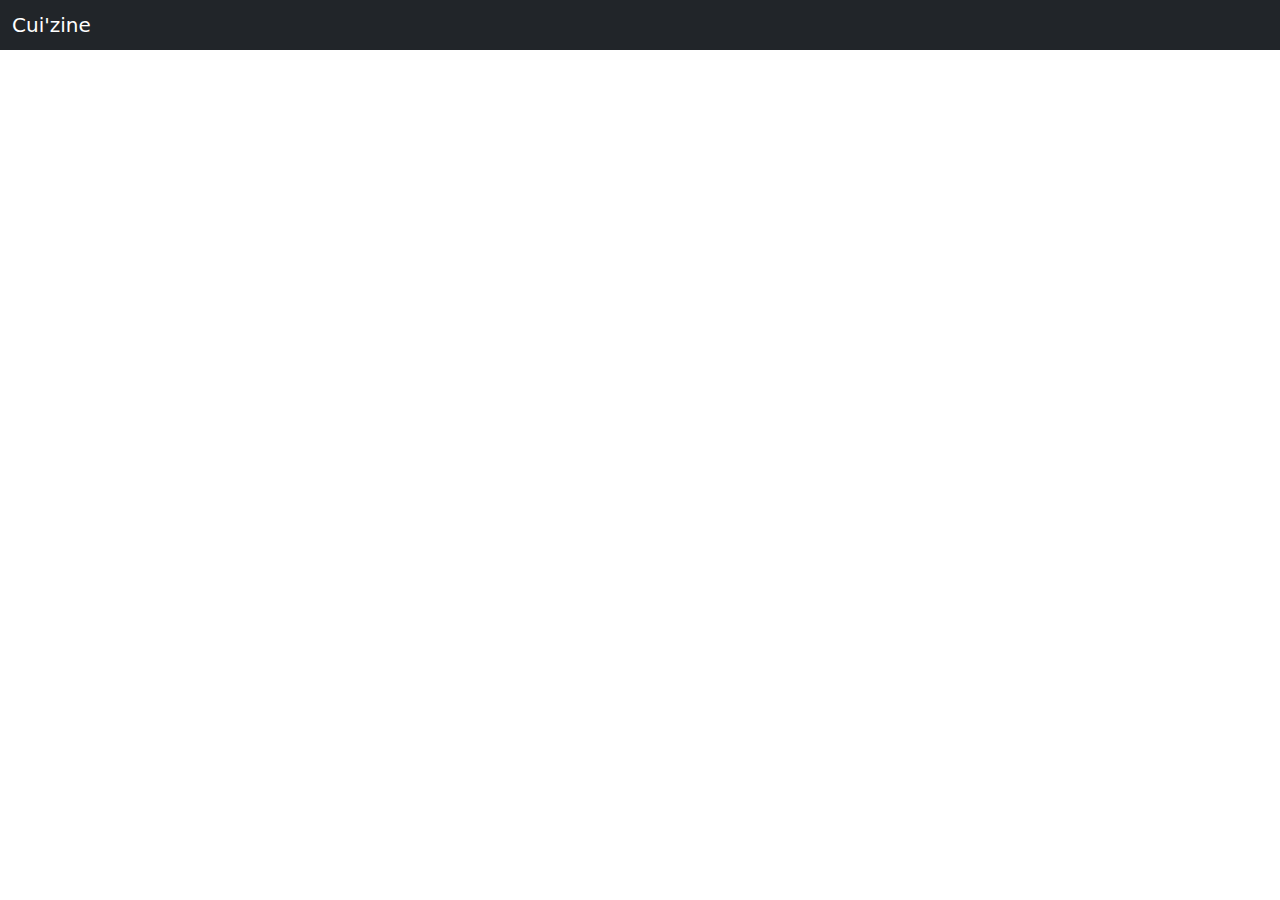
==== index.html @ 6af95cc4 "Exo Cui'zine" ====
<!DOCTYPE html>
<html lang="en">
<head>
    <meta charset="UTF-8">
    <meta http-equiv="X-UA-Compatible" content="IE=edge">
    <meta name="viewport" content="width=device-width, initial-scale=1.0">
    <link rel="stylesheet" href="../../css/bootstrap.css">
    <link rel="stylesheet" href="../../css/homepage.css">
    <link rel="stylesheet" href="../../css/main.css">
    
    <title>Document</title>
</head>
<body>
    <script src="https://code.jquery.com/jquery-3.5.1.slim.min.js" integrity="sha384-DfXdz2htPH0lsSSs5nCTpuj/zy4C+OGpamoFVy38MVBnE+IbbVYUew+OrCXaRkfj" crossorigin="anonymous"></script>
    <script src="https://cdn.jsdelivr.net/npm/bootstrap@4.5.3/dist/js/bootstrap.bundle.min.js" integrity="sha384-ho+j7jyWK8fNQe+A12Hb8AhRq26LrZ/JpcUGGOn+Y7RsweNrtN/tE3MoK7ZeZDyx" crossorigin="anonymous"></script> 


    <nav class="navbar navbar-dark bg-dark">
        <div class="container-fluid">
          <span class="navbar-brand mb-0 h1">Cui'zine</span>
        </div>
      </nav>



</body>
</html>
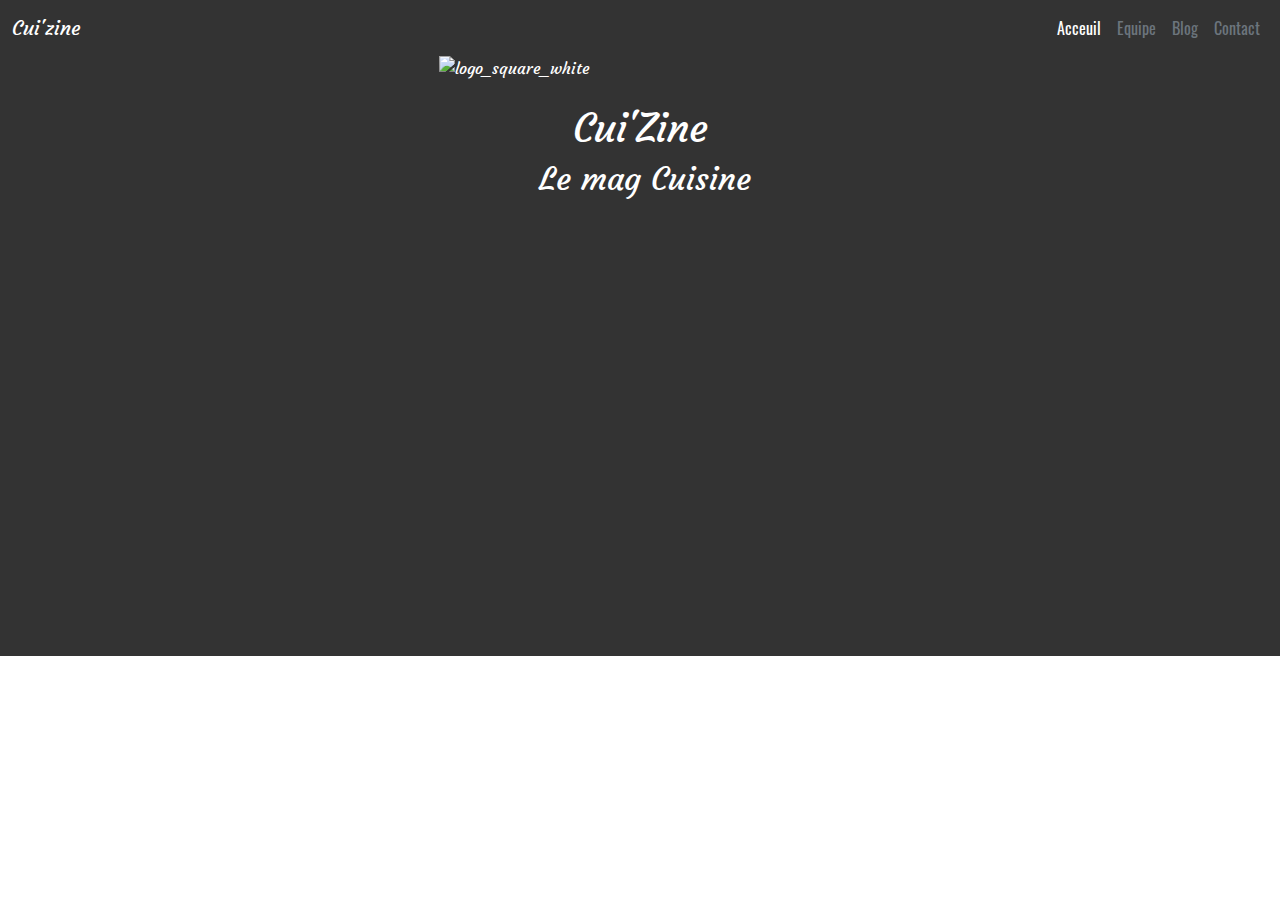
==== commit 562c73b7: "Exo la Cui'zine" ====
--- a/index.html
+++ b/index.html
@@ -1,27 +1,63 @@
 <!DOCTYPE html>
 <html lang="en">
+
 <head>
-    <meta charset="UTF-8">
-    <meta http-equiv="X-UA-Compatible" content="IE=edge">
-    <meta name="viewport" content="width=device-width, initial-scale=1.0">
-    <link rel="stylesheet" href="../../css/bootstrap.css">
-    <link rel="stylesheet" href="../../css/homepage.css">
-    <link rel="stylesheet" href="../../css/main.css">
-    
-    <title>Document</title>
+  <meta charset="UTF-8">
+  <meta http-equiv="X-UA-Compatible" content="IE=edge">
+  <meta name="viewport" content="width=device-width, initial-scale=1.0">
+  <link rel="stylesheet" href="./css/bootstrap.css">
+  <link rel="stylesheet" href="./css/homepage.css">
+  <link rel="stylesheet" href="./css/main.css">
+
+  <title>Document</title>
 </head>
+
 <body>
-    <script src="https://code.jquery.com/jquery-3.5.1.slim.min.js" integrity="sha384-DfXdz2htPH0lsSSs5nCTpuj/zy4C+OGpamoFVy38MVBnE+IbbVYUew+OrCXaRkfj" crossorigin="anonymous"></script>
-    <script src="https://cdn.jsdelivr.net/npm/bootstrap@4.5.3/dist/js/bootstrap.bundle.min.js" integrity="sha384-ho+j7jyWK8fNQe+A12Hb8AhRq26LrZ/JpcUGGOn+Y7RsweNrtN/tE3MoK7ZeZDyx" crossorigin="anonymous"></script> 
+
+  <div id="content">
+    <nav class="navbar navbar-expand-lg navbar-transparent">
+      <div class="container-fluid">
+        <a class="navbar-brand" href="#">Cui'zine</a>
+        <span class="navbar-toggler-icon"></span>
+        <div class="collapse navbar-collapse" id="navbarNavAltMarkup">
+          <div class="navbar-nav">
+            <a class="nav-link" href="#">Acceuil</a>
+            <a class="nav-item nav-link disabled" href="Equipe" tabindex="-1" aria-disabled="true">Equipe</a>
+            <a class="nav-item nav-link disabled" href="Blog" tabindex="-1" aria-disabled="true">Blog</a>
+            <a class="nav-item nav-link disabled" href="Contact" tabindex="-1" aria-disabled="true">Contact</a>
+          </div>
+        </div>
+      </div>
+    </nav>
+    <header class="container-fluid">
+      <div class="row">
+        <div class="col-4 py-4">
+          <div class="block1">
+          </div>
+        </div>
+        <div class="col-4">
+          <div class="block2">
+            <img src="./img/logo_square_white.png" class="mx-auto d-block" alt="logo_square_white">
+            <h1 class="col-4 offset-4 pt-4" >Cui'Zine</h1>
+            <h2 class="col-9 offset-3">Le mag Cuisine</h2>
+          </div>
+        </div>
+        <div class="col-4 py-4">
+          <div class="block3">
+          </div>
+        </div>
+      </div>
+    </header>
+
+  </div>
 
 
-    <nav class="navbar navbar-dark bg-dark">
-        <div class="container-fluid">
-          <span class="navbar-brand mb-0 h1">Cui'zine</span>
-        </div>
-      </nav>
+  <script src="https://code.jquery.com/jquery-3.5.1.slim.min.js"
+    integrity="sha384-DfXdz2htPH0lsSSs5nCTpuj/zy4C+OGpamoFVy38MVBnE+IbbVYUew+OrCXaRkfj"
+    crossorigin="anonymous"></script>
+  <script src="https://cdn.jsdelivr.net/npm/bootstrap@4.5.3/dist/js/bootstrap.bundle.min.js"
+    integrity="sha384-ho+j7jyWK8fNQe+A12Hb8AhRq26LrZ/JpcUGGOn+Y7RsweNrtN/tE3MoK7ZeZDyx"
+    crossorigin="anonymous"></script>
+</body>
 
-
-
-</body>
 </html>--- a/css/homepage.css
+++ b/css/homepage.css
@@ -0,0 +1,35 @@
+#content {
+    text-decoration: none;
+    background-image: url(../img/header.jpg);
+    height: 600px;
+    background-position: center;
+   
+}
+.navbar-brand {
+    font-family: courgette;
+    color: #FFFFFF;
+}
+.nav-link {
+    font-family: oswald;
+    color: #FFFFFF;
+}
+#navbarNavAltMarkup {
+    display: flex;
+    justify-content: flex-end;
+}
+
+.block2{
+    color: #FFFFFF;
+    font-family: "courgette";
+}
+
+nav{
+    background: rgba(0, 0, 0, 0.8);
+
+}
+
+header{
+    background: rgba(0, 0, 0, 0.8); 
+    height: 600px;
+}
+ 
--- a/css/main.css
+++ b/css/main.css
@@ -0,0 +1,10 @@
+@font-face {
+    src: url(../fonts/Oswald-VariableFont_wght.ttf);
+    font-family: 'oswald';
+    font-style: normal;
+}
+@font-face {
+    src: url(../fonts/Courgette-Regular.ttf);
+    font-family: 'courgette';
+    font-style: normal;
+}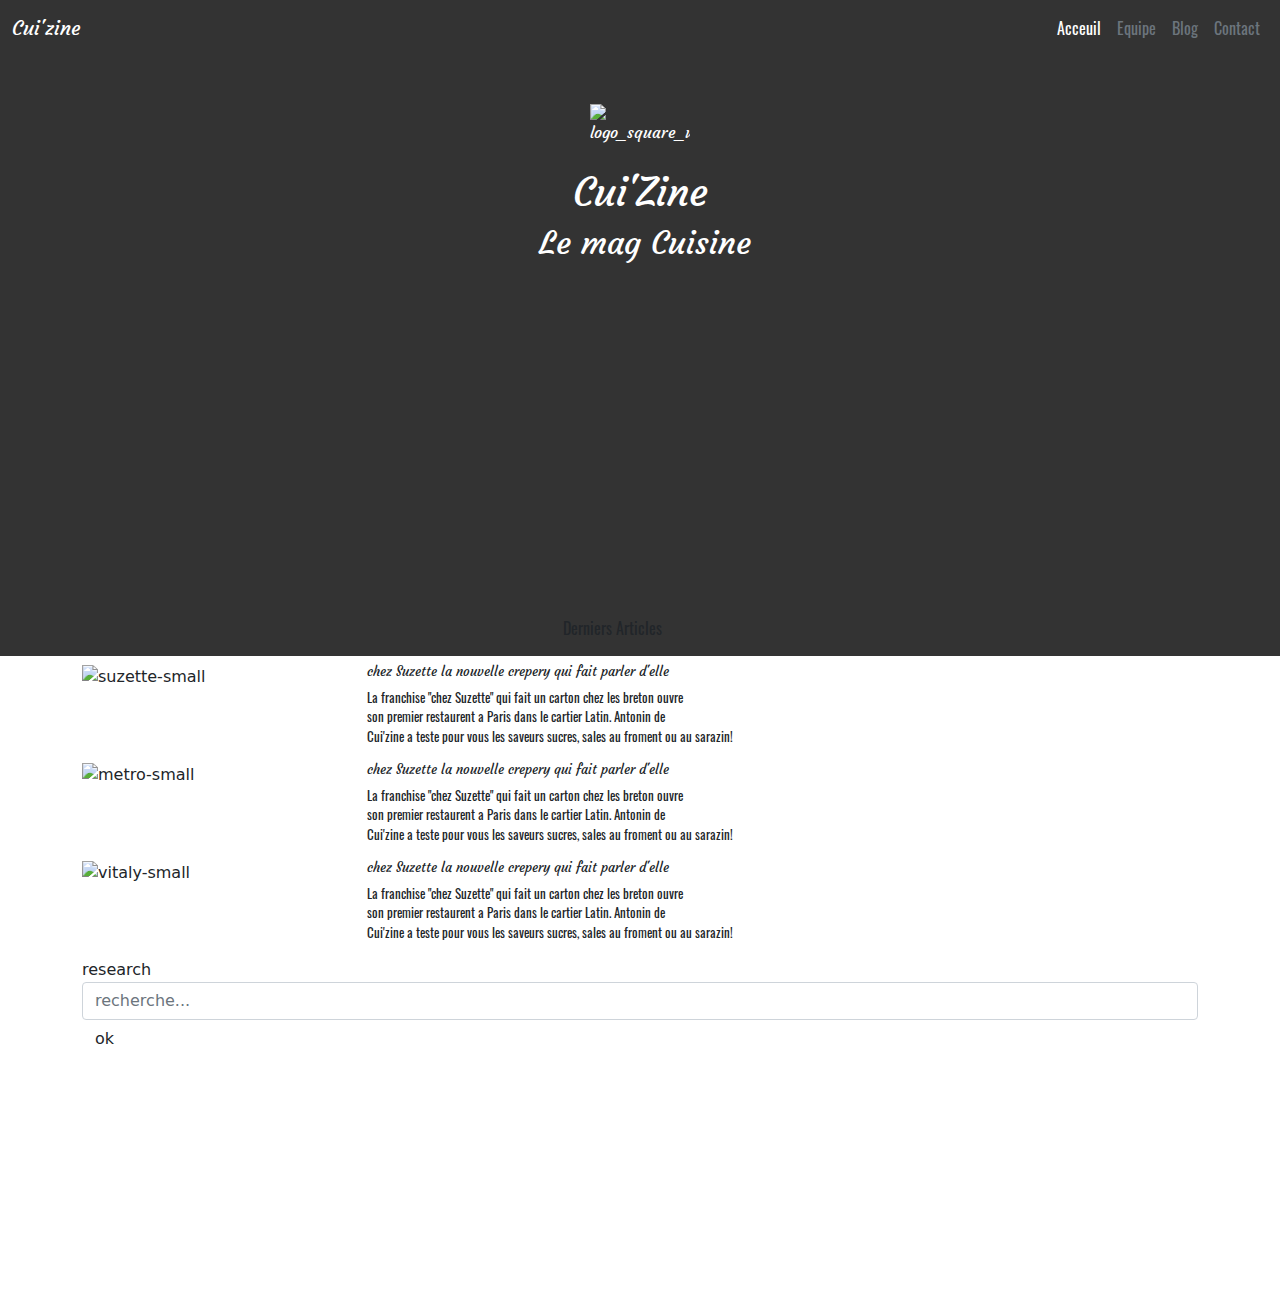
==== commit b499f673: "Exos de la Cui'zine" ====
--- a/index.html
+++ b/index.html
@@ -36,9 +36,9 @@
           </div>
         </div>
         <div class="col-4">
-          <div class="block2">
+          <div class="block2 mt-5">
             <img src="./img/logo_square_white.png" class="mx-auto d-block" alt="logo_square_white">
-            <h1 class="col-4 offset-4 pt-4" >Cui'Zine</h1>
+            <h1 class="col-4 offset-4 pt-4">Cui'Zine</h1>
             <h2 class="col-9 offset-3">Le mag Cuisine</h2>
           </div>
         </div>
@@ -48,7 +48,69 @@
         </div>
       </div>
     </header>
+  </div>
 
+  <div class="container">
+    <div class="offset-5 col-3 p-3 mb-2 bg-transparent text-dark">Derniers Articles</div>
+    <div class="row">
+      <div class="col-12 col-lg-3">
+        <img src="img/articles/suzette/suzette-small.jpg" class="img-fluid" alt="suzette-small">
+      </div>
+      <div class="col-12 col-lg-9">
+        <div>
+          <h4>chez Suzette la nouvelle crepery qui fait parler d'elle</h4>
+          <p>La franchise "chez Suzette" qui fait un carton chez les breton ouvre
+            <br>
+            son premier restaurent a Paris
+            dans le cartier Latin. Antonin de
+            <br>
+            Cui'zine a teste pour vous les saveurs sucres, sales au froment ou au sarazin!
+          </p>
+        </div>
+      </div>
+    </div>
+    <div class="row">
+      <div class="col-12 col-lg-3">
+        <img src="img/articles/metro/metro-small.jpg" class="img-fluid" alt="metro-small">
+      </div>
+      <div class="col-12 col-lg-9">
+        <div>
+          <h4>chez Suzette la nouvelle crepery qui fait parler d'elle</h4>
+          <p>La franchise "chez Suzette" qui fait un carton chez les breton ouvre
+            <br>
+            son premier restaurent a Paris
+            dans le cartier Latin. Antonin de
+            <br>
+            Cui'zine a teste pour vous les saveurs sucres, sales au froment ou au sarazin!
+          </p>
+        </div>
+      </div>
+    </div>
+    <div class="row">
+      <div class="col-12 col-lg-3">
+        <img src="img/articles/vitaly/vitaly-small.jpg" class="img-fluid" alt="vitaly-small">
+      </div>
+      <div class="col-12 col-lg-9">
+        <div>
+          <h4>chez Suzette la nouvelle crepery qui fait parler d'elle</h4>
+          <p>La franchise "chez Suzette" qui fait un carton chez les breton ouvre
+            <br>
+            son premier restaurent a Paris
+            dans le cartier Latin. Antonin de
+            <br>
+            Cui'zine a teste pour vous les saveurs sucres, sales au froment ou au sarazin!
+          </p>
+        </div>
+      </div>
+    </div>
+    <div class="col-lg-12 d-done d-lg-block">
+      <div class="research courgette">
+        <label for="exampleInputEmail1" class="courgette">research</label>
+        <input type="email" class="form-control oswald" id="recherche" aria-describedby="recherche"
+          placeholder="recherche...">
+        <button type="submit" class="btn btn-drak oswald col-button">ok</button>
+      </div>
+    </div>
   </div>
 
 
--- a/css/homepage.css
+++ b/css/homepage.css
@@ -5,14 +5,17 @@
     background-position: center;
    
 }
+
 .navbar-brand {
     font-family: courgette;
     color: #FFFFFF;
 }
+
 .nav-link {
     font-family: oswald;
     color: #FFFFFF;
 }
+
 #navbarNavAltMarkup {
     display: flex;
     justify-content: flex-end;
@@ -32,4 +35,48 @@
     background: rgba(0, 0, 0, 0.8); 
     height: 600px;
 }
+
+.nav-link{
+    font-family: oswald;
+    color: #FFFFFF;
+}
+
+.navbar-brand{
+    font-family: courgette;
+    color: #FFFFFF;
+}
+
+#navbarNavAltMarkup{
+    display: flex;
+    justify-content: flex-end;
+}
+
+.block2{
+    font-family: courgette ;
+    color: #FFFFFF;
+}
+
+.block2 img{
+    width: 100px;
+}
+/* contenue principal */
+
+.container{
+    height: 700px;
+    background-position: center;
+}
+
+.bg-transparent{
+    font-family: oswald;
+}
+
+.col-12 p{
+    font-family: oswald;
+    font-size: small;
+}
+
+.col-12 h4{
+    font-family: courgette;
+    font-size: small;
+}
  
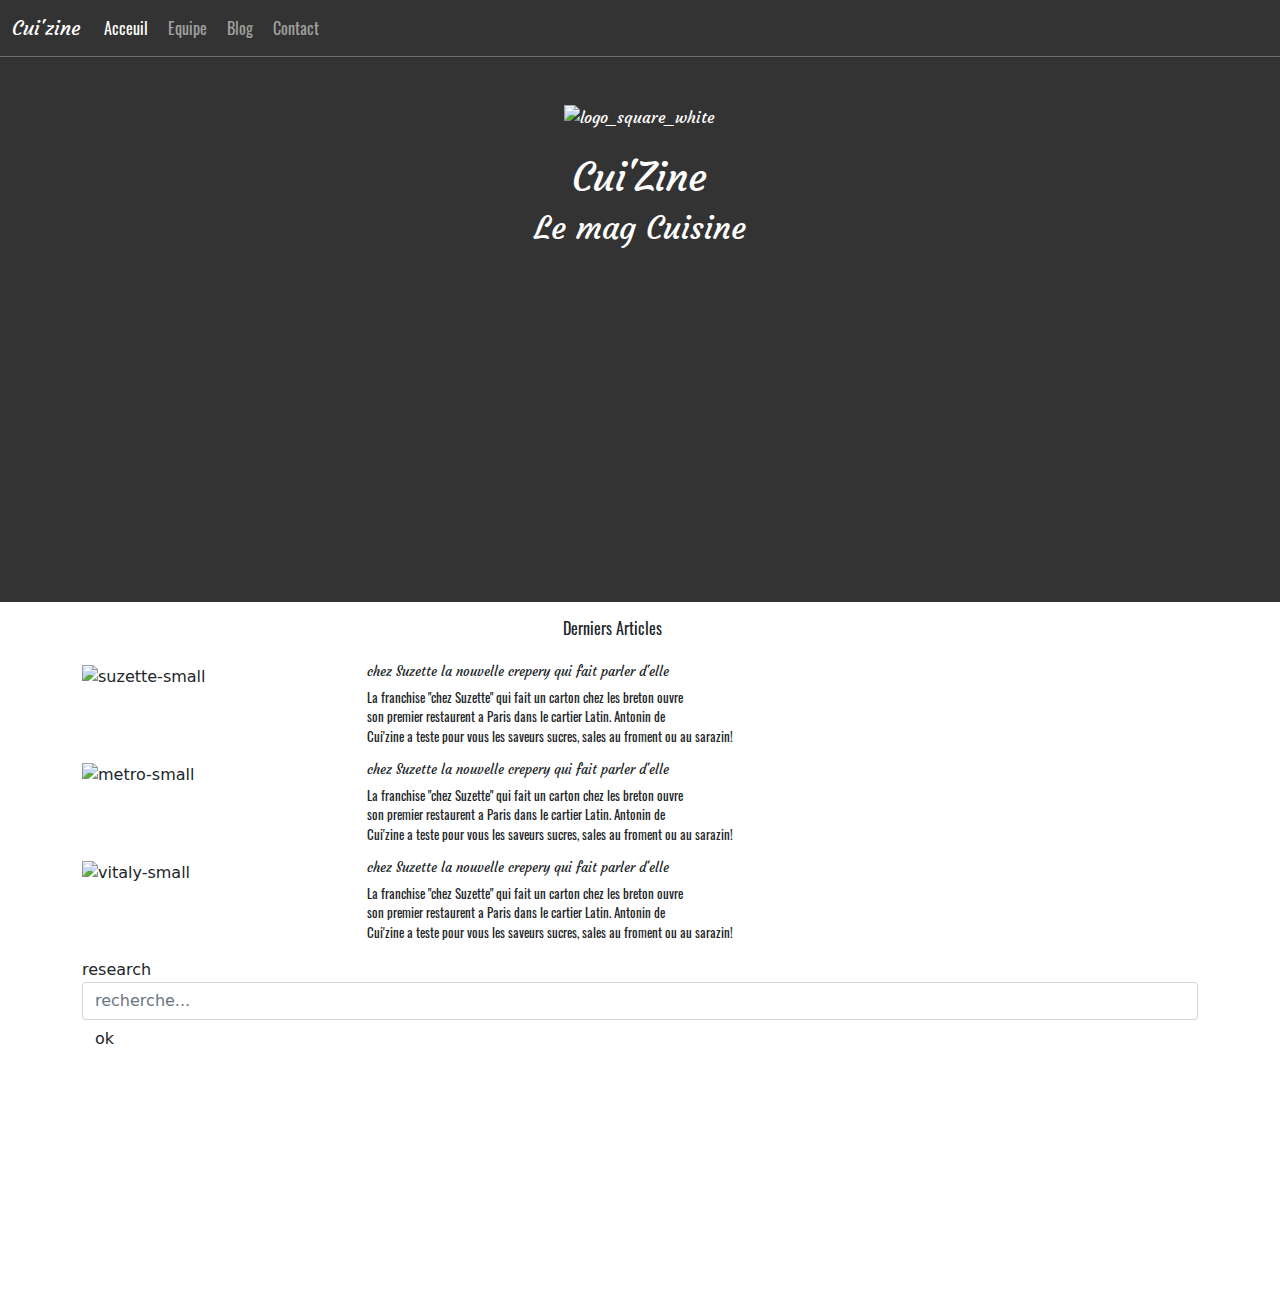
==== commit 51bb0394: "Cui'zine 3" ====
--- a/index.html
+++ b/index.html
@@ -15,37 +15,42 @@
 <body>
 
   <div id="content">
-    <nav class="navbar navbar-expand-lg navbar-transparent">
+     <nav class="navbar navbar-expand-lg navbar-dark">
       <div class="container-fluid">
         <a class="navbar-brand" href="#">Cui'zine</a>
-        <span class="navbar-toggler-icon"></span>
-        <div class="collapse navbar-collapse" id="navbarNavAltMarkup">
-          <div class="navbar-nav">
-            <a class="nav-link" href="#">Acceuil</a>
-            <a class="nav-item nav-link disabled" href="Equipe" tabindex="-1" aria-disabled="true">Equipe</a>
-            <a class="nav-item nav-link disabled" href="Blog" tabindex="-1" aria-disabled="true">Blog</a>
-            <a class="nav-item nav-link disabled" href="Contact" tabindex="-1" aria-disabled="true">Contact</a>
-          </div>
+        <button class="navbar-toggler" type="button" data-bs-toggle="collapse" data-bs-target="#navbarNav"
+          aria-controls="navbarNav" aria-expanded="false" aria-label="Toggle navigation">
+          <span class="navbar-toggler-icon"></span>
+        </button>
+        <div class="collapse navbar-collapse" id="navbarNav">
+          <ul class="navbar-nav">
+            <li class="nav-item active">
+              <a class="nav-link active" aria-current="page" href="#">Acceuil</a>
+            </li>
+            <li class="nav-item">
+              <a class="nav-link ms-1" href="#">Equipe</a>
+            </li>
+            <li class="nav-item">
+              <a class="nav-link ms-1" href="#">Blog</a>
+            </li>
+            <li class="nav-item">
+              <a class="nav-link ms-1" href="#">Contact</a>
+            </li>
+          </ul>
         </div>
       </div>
     </nav>
+
     <header class="container-fluid">
       <div class="row">
-        <div class="col-4 py-4">
-          <div class="block1">
+        <div class ="text-center col-8 offset-2 ">
+          <div class="block2 mt-5">
+            <img src="./img/logo_square_white.png" class="mb-4" alt="logo_square_white">
+            <h1>Cui'Zine</h1>
+            <h2>Le mag Cuisine</h2>
           </div>
         </div>
-        <div class="col-4">
-          <div class="block2 mt-5">
-            <img src="./img/logo_square_white.png" class="mx-auto d-block" alt="logo_square_white">
-            <h1 class="col-4 offset-4 pt-4">Cui'Zine</h1>
-            <h2 class="col-9 offset-3">Le mag Cuisine</h2>
-          </div>
-        </div>
-        <div class="col-4 py-4">
-          <div class="block3">
-          </div>
-        </div>
+
       </div>
     </header>
   </div>
@@ -117,9 +122,19 @@
   <script src="https://code.jquery.com/jquery-3.5.1.slim.min.js"
     integrity="sha384-DfXdz2htPH0lsSSs5nCTpuj/zy4C+OGpamoFVy38MVBnE+IbbVYUew+OrCXaRkfj"
     crossorigin="anonymous"></script>
-  <script src="https://cdn.jsdelivr.net/npm/bootstrap@4.5.3/dist/js/bootstrap.bundle.min.js"
+  <!-- <script src="https://cdn.jsdelivr.net/npm/bootstrap@4.5.3/dist/js/bootstrap.bundle.min.js"
     integrity="sha384-ho+j7jyWK8fNQe+A12Hb8AhRq26LrZ/JpcUGGOn+Y7RsweNrtN/tE3MoK7ZeZDyx"
+    crossorigin="anonymous"></script> -->
+  <script src="https://cdn.jsdelivr.net/npm/@popperjs/core@2.6.0/dist/umd/popper.min.js"
+    integrity="sha384-KsvD1yqQ1/1+IA7gi3P0tyJcT3vR+NdBTt13hSJ2lnve8agRGXTTyNaBYmCR/Nwi"
     crossorigin="anonymous"></script>
+  <script src="https://cdn.jsdelivr.net/npm/bootstrap@5.0.0-beta2/dist/js/bootstrap.min.js"
+    integrity="sha384-nsg8ua9HAw1y0W1btsyWgBklPnCUAFLuTMS2G72MMONqmOymq585AcH49TLBQObG"
+    crossorigin="anonymous"></script>
+
+
+
+
 </body>
 
 </html>--- a/css/homepage.css
+++ b/css/homepage.css
@@ -28,12 +28,13 @@
 
 nav{
     background: rgba(0, 0, 0, 0.8);
+    border-bottom: 1px solid rgb(255, 255, 255, 0.3);
 
 }
 
 header{
     background: rgba(0, 0, 0, 0.8); 
-    height: 600px;
+    height: 545px;
 }
 
 .nav-link{
